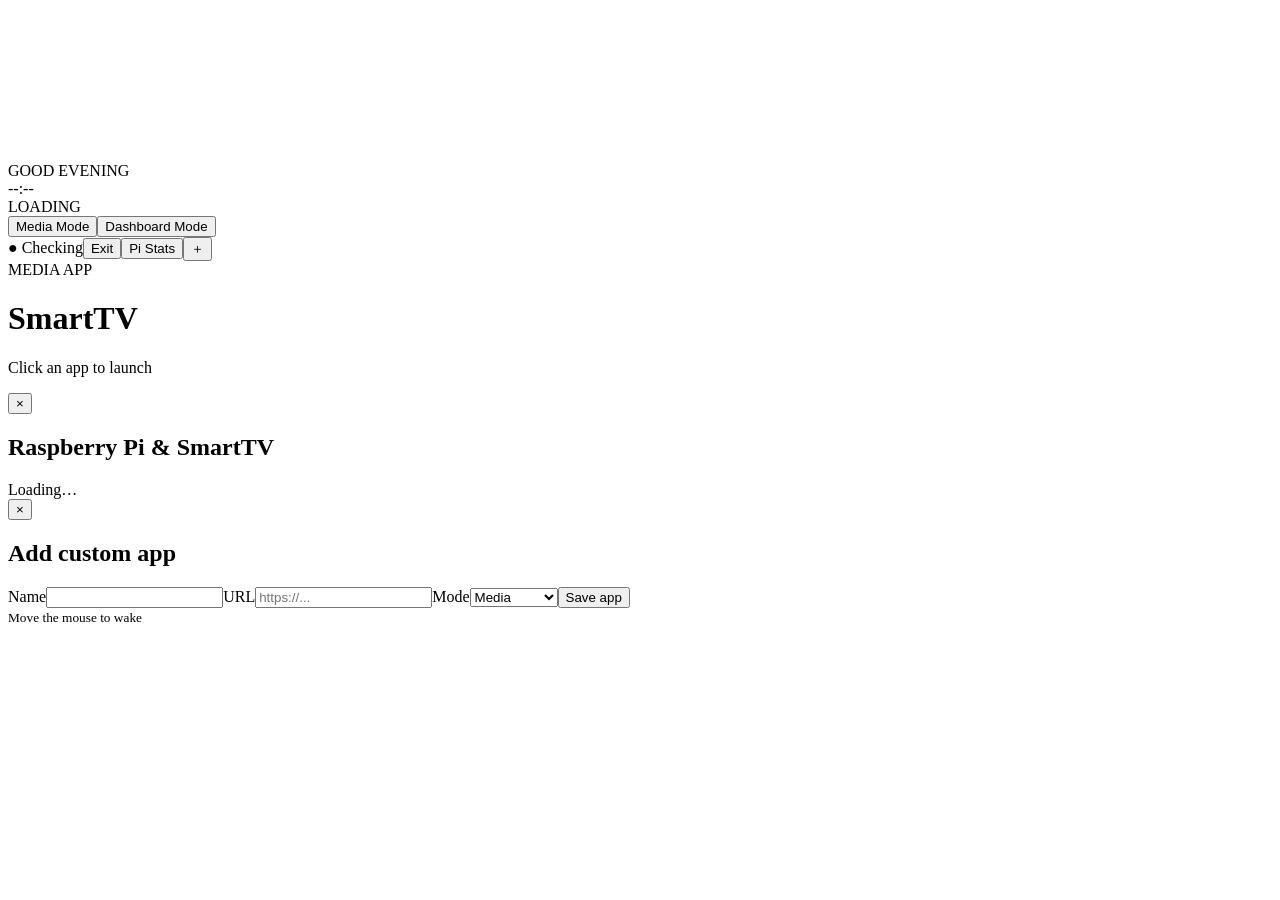
==== backend/static/index.html @ 38ecbe6f "Add files via upload" ====
<!doctype html><html lang="en"><head><meta charset="utf-8"><meta name="viewport" content="width=device-width,initial-scale=1"><title>SmartTV</title><link rel="stylesheet" href="/styles.css"></head><body>
<canvas id="bg"></canvas><div id="ambient"></div>
<header><div><div id="greeting" class="eyebrow">GOOD EVENING</div><div id="clock">--:--</div><div id="date" class="eyebrow">LOADING</div></div>
<div class="modes"><button id="mediaBtn" class="active">Media Mode</button><button id="dashBtn">Dashboard Mode</button></div>
<div class="actions"><span id="network" class="pill">● Checking</span><button data-action="exit" class="danger">Exit</button><button id="statsBtn">Pi Stats</button><button id="addBtn">＋</button></div></header>
<main><div id="badge">MEDIA APP</div><h1 id="focusTitle">SmartTV</h1><p>Click an app to launch</p><section id="grid"></section></main>
<div id="toast"></div>
<div id="statsModal" class="modal hidden"><div class="panel wide"><button class="close" data-close="statsModal">×</button><h2>Raspberry Pi & SmartTV</h2><div id="statsContent" class="stats">Loading…</div></div></div>
<div id="appModal" class="modal hidden"><form id="appForm" class="panel"><button type="button" class="close" data-close="appModal">×</button><h2>Add custom app</h2><label>Name<input id="appName" required maxlength="50"></label><label>URL<input id="appUrl" required type="url" placeholder="https://..."></label><label>Mode<select id="appMode"><option value="media">Media</option><option value="dashboard">Dashboard</option></select></label><button class="primary">Save app</button></form></div>
<div id="screen" class="screen hidden"><div id="screenClock"></div><small>Move the mouse to wake</small></div>
<script src="/app.js"></script></body></html>
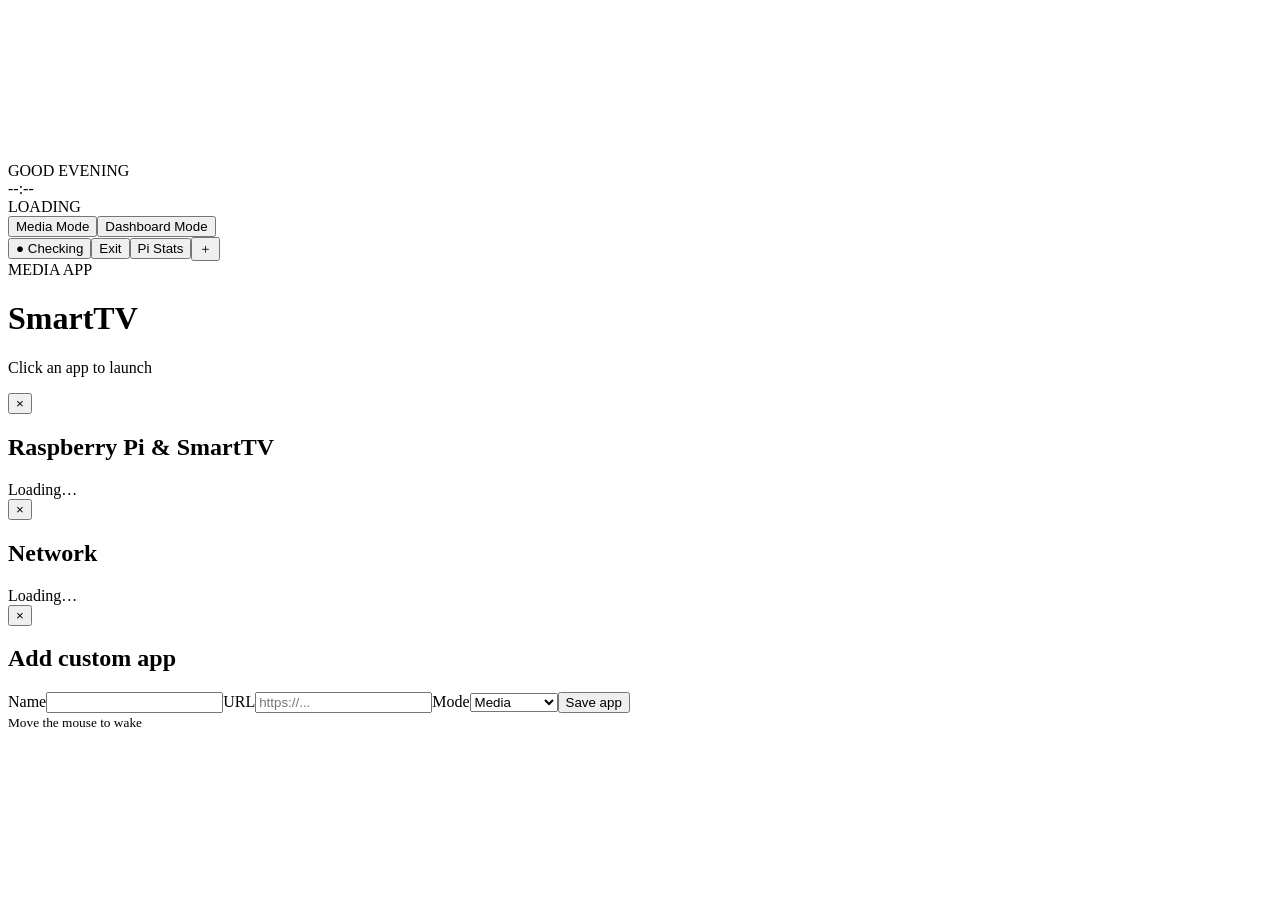
==== commit 0a6f5e8d: "Add files via upload" ====
--- a/backend/static/index.html
+++ b/backend/static/index.html
@@ -2,10 +2,10 @@
 <canvas id="bg"></canvas><div id="ambient"></div>
 <header><div><div id="greeting" class="eyebrow">GOOD EVENING</div><div id="clock">--:--</div><div id="date" class="eyebrow">LOADING</div></div>
 <div class="modes"><button id="mediaBtn" class="active">Media Mode</button><button id="dashBtn">Dashboard Mode</button></div>
-<div class="actions"><span id="network" class="pill">● Checking</span><button data-action="exit" class="danger">Exit</button><button id="statsBtn">Pi Stats</button><button id="addBtn">＋</button></div></header>
+<div class="actions"><button id="network" class="pill">● Checking</button><button data-action="exit" class="danger">Exit</button><button id="statsBtn">Pi Stats</button><button id="addBtn">＋</button></div></header>
 <main><div id="badge">MEDIA APP</div><h1 id="focusTitle">SmartTV</h1><p>Click an app to launch</p><section id="grid"></section></main>
 <div id="toast"></div>
 <div id="statsModal" class="modal hidden"><div class="panel wide"><button class="close" data-close="statsModal">×</button><h2>Raspberry Pi & SmartTV</h2><div id="statsContent" class="stats">Loading…</div></div></div>
-<div id="appModal" class="modal hidden"><form id="appForm" class="panel"><button type="button" class="close" data-close="appModal">×</button><h2>Add custom app</h2><label>Name<input id="appName" required maxlength="50"></label><label>URL<input id="appUrl" required type="url" placeholder="https://..."></label><label>Mode<select id="appMode"><option value="media">Media</option><option value="dashboard">Dashboard</option></select></label><button class="primary">Save app</button></form></div>
+<div id="networkModal" class="modal hidden"><div class="panel"><button class="close" data-close="networkModal">×</button><h2>Network</h2><div id="networkContent" class="stats">Loading…</div></div></div><div id="appModal" class="modal hidden"><form id="appForm" class="panel"><button type="button" class="close" data-close="appModal">×</button><h2>Add custom app</h2><label>Name<input id="appName" required maxlength="50"></label><label>URL<input id="appUrl" required type="url" placeholder="https://..."></label><label>Mode<select id="appMode"><option value="media">Media</option><option value="dashboard">Dashboard</option></select></label><button class="primary">Save app</button></form></div>
 <div id="screen" class="screen hidden"><div id="screenClock"></div><small>Move the mouse to wake</small></div>
 <script src="/app.js"></script></body></html>
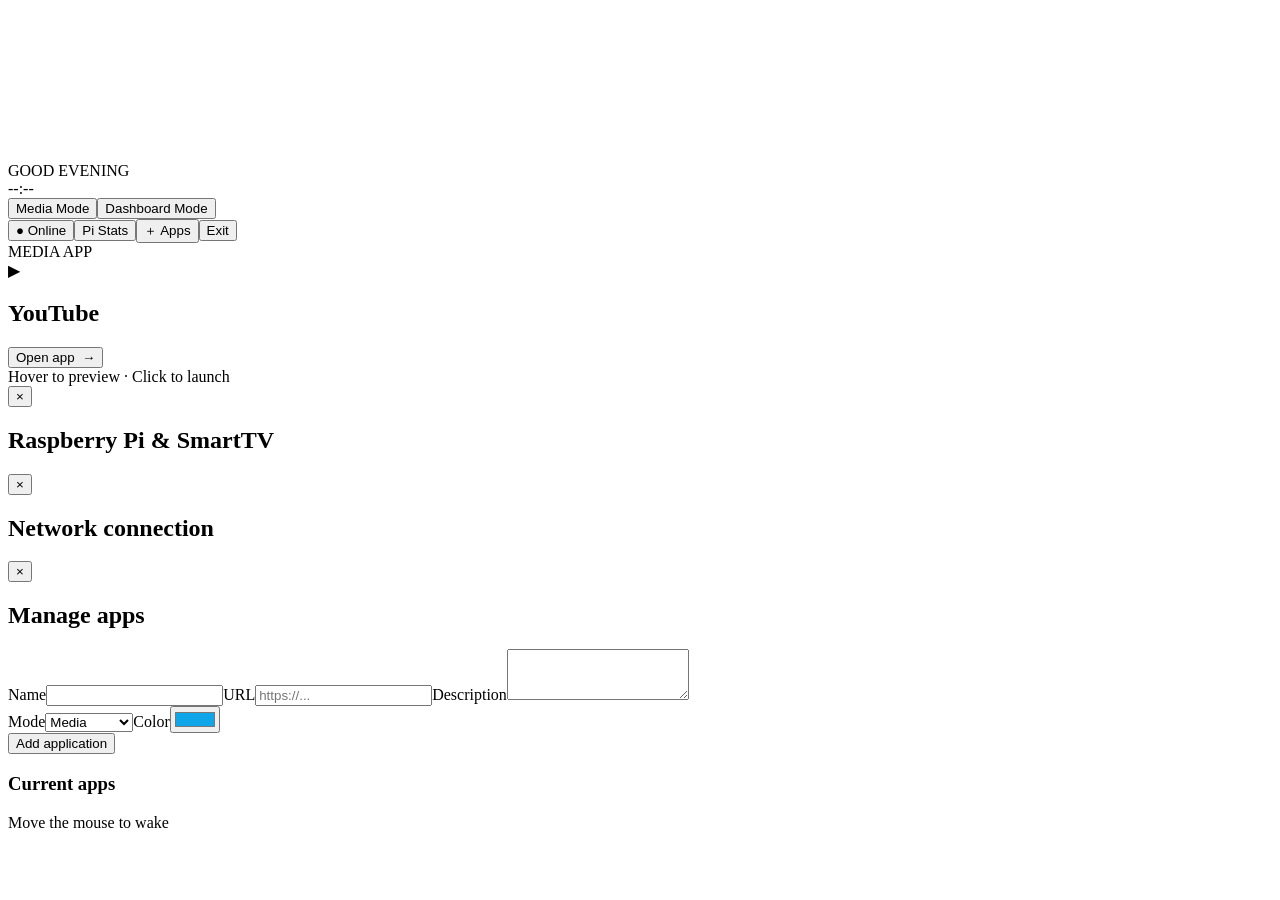
==== commit 9e4d36b5: "Add files via upload" ====
--- a/backend/static/index.html
+++ b/backend/static/index.html
@@ -1,11 +1,7 @@
-<!doctype html><html lang="en"><head><meta charset="utf-8"><meta name="viewport" content="width=device-width,initial-scale=1"><title>SmartTV</title><link rel="stylesheet" href="/styles.css"></head><body>
-<canvas id="bg"></canvas><div id="ambient"></div>
-<header><div><div id="greeting" class="eyebrow">GOOD EVENING</div><div id="clock">--:--</div><div id="date" class="eyebrow">LOADING</div></div>
-<div class="modes"><button id="mediaBtn" class="active">Media Mode</button><button id="dashBtn">Dashboard Mode</button></div>
-<div class="actions"><button id="network" class="pill">● Checking</button><button data-action="exit" class="danger">Exit</button><button id="statsBtn">Pi Stats</button><button id="addBtn">＋</button></div></header>
-<main><div id="badge">MEDIA APP</div><h1 id="focusTitle">SmartTV</h1><p>Click an app to launch</p><section id="grid"></section></main>
-<div id="toast"></div>
-<div id="statsModal" class="modal hidden"><div class="panel wide"><button class="close" data-close="statsModal">×</button><h2>Raspberry Pi & SmartTV</h2><div id="statsContent" class="stats">Loading…</div></div></div>
-<div id="networkModal" class="modal hidden"><div class="panel"><button class="close" data-close="networkModal">×</button><h2>Network</h2><div id="networkContent" class="stats">Loading…</div></div></div><div id="appModal" class="modal hidden"><form id="appForm" class="panel"><button type="button" class="close" data-close="appModal">×</button><h2>Add custom app</h2><label>Name<input id="appName" required maxlength="50"></label><label>URL<input id="appUrl" required type="url" placeholder="https://..."></label><label>Mode<select id="appMode"><option value="media">Media</option><option value="dashboard">Dashboard</option></select></label><button class="primary">Save app</button></form></div>
-<div id="screen" class="screen hidden"><div id="screenClock"></div><small>Move the mouse to wake</small></div>
-<script src="/app.js"></script></body></html>+<!doctype html><html><head><meta charset="utf-8"><meta name="viewport" content="width=device-width,initial-scale=1"><title>SmartTV</title><link rel="stylesheet" href="/styles.css"></head><body><canvas id="waves"></canvas><div id="glow"></div>
+<header><div><div id="greet" class="caps">GOOD EVENING</div><div id="clock">--:--</div><div id="date" class="caps"></div></div><nav><button id="media" class="active">Media Mode</button><button id="dashboard">Dashboard Mode</button></nav><div class="tools"><button id="network">● Online</button><button id="stats">Pi Stats</button><button id="manage">＋ Apps</button><button id="exit" class="danger">Exit</button></div></header>
+<main><section id="feature"><div id="kind" class="caps accent">MEDIA APP</div><div id="heroIcon">▶</div><h1 id="heroName">YouTube</h1><p id="heroDesc"></p><button id="heroOpen">Open app&nbsp; →</button><div class="hint">Hover to preview · Click to launch</div></section><section id="rail" aria-label="Applications"></section></main>
+<div id="statsModal" class="modal hidden"><div class="panel wide"><button class="x" data-close="statsModal">×</button><h2>Raspberry Pi & SmartTV</h2><div id="statsGrid" class="stats"></div><div id="temp"></div></div></div>
+<div id="networkModal" class="modal hidden"><div class="panel networkPanel"><button class="x" data-close="networkModal">×</button><h2>Network connection</h2><div id="networkGrid" class="stats two"></div></div></div>
+<div id="manageModal" class="modal hidden"><div class="panel managePanel"><button class="x" data-close="manageModal">×</button><h2>Manage apps</h2><div class="manageBody"><form id="addForm"><label>Name<input id="an" required></label><label>URL<input id="au" type="url" required placeholder="https://..."></label><label>Description<textarea id="ad" rows="3"></textarea></label><div class="row"><label>Mode<select id="am"><option value="media">Media</option><option value="dashboard">Dashboard</option></select></label><label>Color<input id="ac" type="color" value="#0ea5e9"></label></div><button class="primary">Add application</button></form><div><h3>Current apps</h3><div id="manageList"></div></div></div></div></div>
+<div id="toast"></div><div id="screen" class="screen hidden"><b id="screenClock"></b><span>Move the mouse to wake</span></div><script src="/app.js"></script></body></html>
